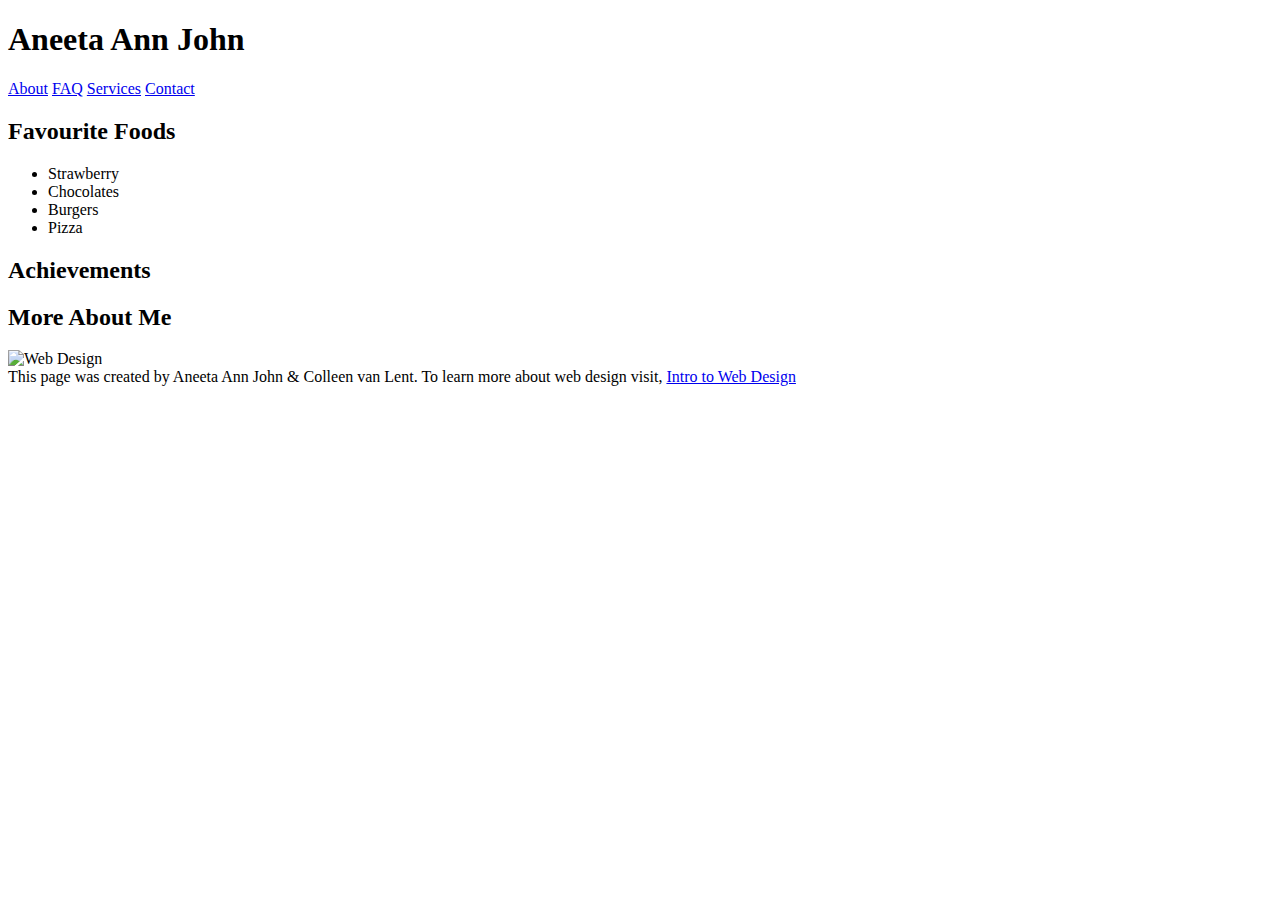
==== index.html @ 94512a60 "basic structure created" ====
<!DOCTYPE html>
<html lang="eng">
<meta charset="UTF-8">
    <head>
        <title>HTML Assignment</title>
    </head>
    <body>
      <header>
          <h1>Aneeta Ann John</h1>
          <nav>
              <a href="one.com">About</a>
              <a href="faq.com">FAQ</a>
              <a href="services.com">Services</a>
              <a href="contact.com">Contact</a>
          </nav>
    </header>
    <div>
        <h2>Favourite Foods</h2>
        <nav>
            <ul>
                <li>Strawberry</li>
                <li>Chocolates</li>
                <li>Burgers</li>
                <li>Pizza</li>
            </ul>
        </nav>
    </div>
    <div>
        <h2>Achievements</h2>

    </div>
    <div>
        <h2>More About Me</h2>

    </div>
    <img src="" alt="Web Design">
    <footer>
        This page was created by Aneeta Ann John & Colleen van Lent.
        To learn more about web design visit, <a href="web.com">Intro to Web Design</a> 
    </footer>
    </body>
</html>
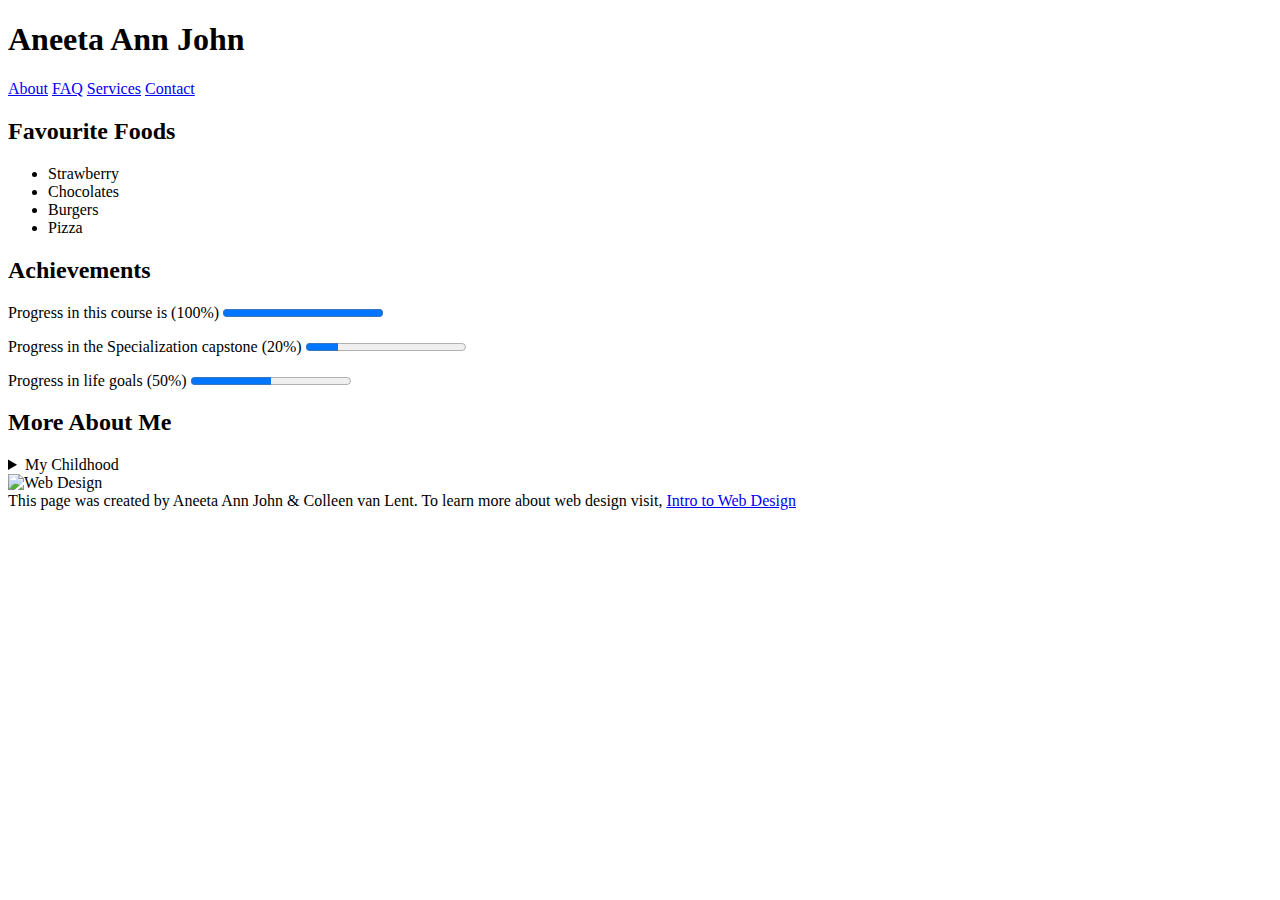
==== commit 94f46436: "final html" ====
--- a/index.html
+++ b/index.html
@@ -14,7 +14,7 @@
               <a href="contact.com">Contact</a>
           </nav>
     </header>
-    <div>
+    <section>
         <h2>Favourite Foods</h2>
         <nav>
             <ul>
@@ -24,16 +24,30 @@
                 <li>Pizza</li>
             </ul>
         </nav>
-    </div>
-    <div>
+    </section>
+    <section>
         <h2>Achievements</h2>
-
-    </div>
-    <div>
+        <p>
+            Progress in this course is (100%)
+            <progress min="0" max="100" value="100">100%</progress>
+        </p>
+        <p>
+            Progress in the Specialization capstone (20%)
+            <progress min="0" max="100" value="20">20%</progress>
+        </p>
+        <p>
+            Progress in life goals (50%)
+            <progress min="0" max="100" value="50">50%</progress>
+        </p>
+    </section>
+    <section>
         <h2>More About Me</h2>
-
-    </div>
-    <img src="" alt="Web Design">
+    <details>
+        <summary>My Childhood</summary>
+        <p>I love travelling and reading books since I was a kid.</p>
+    </details>
+    </section>
+    <img src="http://www.intro-webdesign.com/images/newlogo.png" alt="Web Design">
     <footer>
         This page was created by Aneeta Ann John & Colleen van Lent.
         To learn more about web design visit, <a href="web.com">Intro to Web Design</a> 
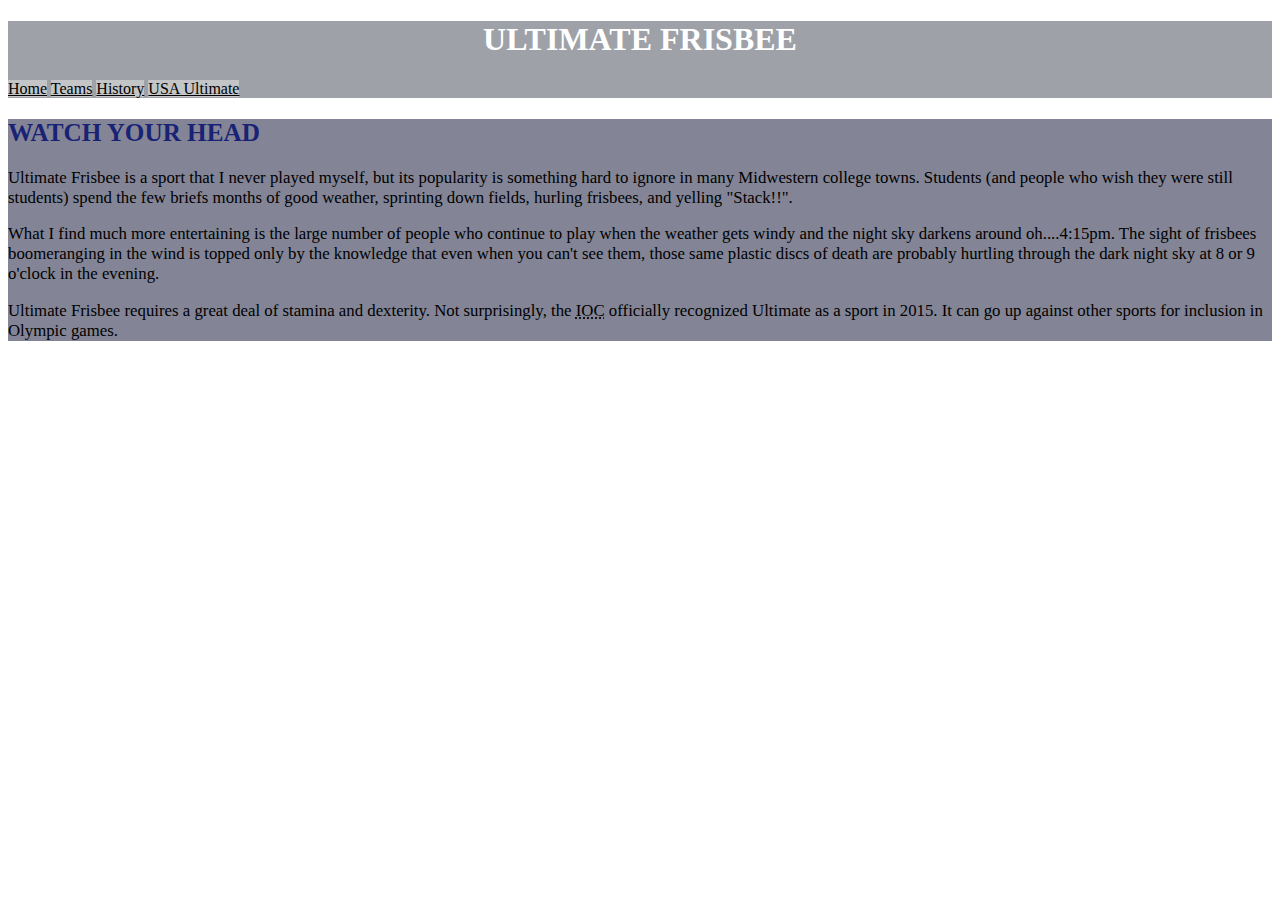
==== commit 0387c03e: "css hw1 commit" ====
--- a/index.html
+++ b/index.html
@@ -1,56 +1,36 @@
 <!DOCTYPE html>
-<html lang="eng">
-<meta charset="UTF-8">
-    <head>
-        <title>HTML Assignment</title>
-    </head>
-    <body>
-      <header>
-          <h1>Aneeta Ann John</h1>
-          <nav>
-              <a href="one.com">About</a>
-              <a href="faq.com">FAQ</a>
-              <a href="services.com">Services</a>
-              <a href="contact.com">Contact</a>
-          </nav>
-    </header>
-    <section>
-        <h2>Favourite Foods</h2>
-        <nav>
-            <ul>
-                <li>Strawberry</li>
-                <li>Chocolates</li>
-                <li>Burgers</li>
-                <li>Pizza</li>
-            </ul>
-        </nav>
-    </section>
-    <section>
-        <h2>Achievements</h2>
-        <p>
-            Progress in this course is (100%)
-            <progress min="0" max="100" value="100">100%</progress>
-        </p>
-        <p>
-            Progress in the Specialization capstone (20%)
-            <progress min="0" max="100" value="20">20%</progress>
-        </p>
-        <p>
-            Progress in life goals (50%)
-            <progress min="0" max="100" value="50">50%</progress>
-        </p>
-    </section>
-    <section>
-        <h2>More About Me</h2>
-    <details>
-        <summary>My Childhood</summary>
-        <p>I love travelling and reading books since I was a kid.</p>
-    </details>
-    </section>
-    <img src="http://www.intro-webdesign.com/images/newlogo.png" alt="Web Design">
-    <footer>
-        This page was created by Aneeta Ann John & Colleen van Lent.
-        To learn more about web design visit, <a href="web.com">Intro to Web Design</a> 
-    </footer>
-    </body>
+<html lang="en">
+<head>
+	<meta charset="UTF-8">
+	<title>Ultimate Frisbee - Home</title>
+	<link rel="stylesheet" href="css/hw1.css">
+</head>
+<body>
+	<header>
+		<h1>Ultimate Frisbee</h1>
+		<nav>
+			<a href="index.html" class = "active">Home</a>
+			<a href="teams.html">Teams</a>
+			<a href="history.html">History</a>
+			<a href="http://www.usaultimate.org/index.html" target="_blank">USA Ultimate</a>
+		</nav>
+	</header>
+		<main>
+			<aside class = "left">
+			<a href="https://commons.wikimedia.org/wiki/File%3AUltimate_Frisbee%2C_Jul_2009_-_17.jpg"><img src="https://upload.wikimedia.org/wikipedia/commons/5/5d/Ultimate_Frisbee%2C_Jul_2009_-_19.jpg" alt="Creative Common Ultimate Photo" title="By Ed Yourdon [CC BY-SA 2.0 (http://creativecommons.org/licenses/by-sa/2.0)], via Wikimedia Commons"/> </a>
+
+			<a href="https://commons.wikimedia.org/wiki/File%3AUltimate_Frisbee_Colorado_Cup_2005.jpg"><img alt="Ultimate Frisbee Colorado Cup 2005" src="https://upload.wikimedia.org/wikipedia/commons/thumb/7/7d/Ultimate_Frisbee_Colorado_Cup_2005.jpg/512px-Ultimate_Frisbee_Colorado_Cup_2005.jpg"/></a>
+
+
+			<a href="https://www.flickr.com/photos/paradisecoastie/15409853738/" title="Ultimate Frisbee"><img src="https://farm4.staticflickr.com/3948/15409853738_7dbfbfbac7_k.jpg"  alt="Ultimate Frisbee"></a>
+		</aside>
+			<section class = "right">
+				<h2>Watch your Head </h2>
+			<p>Ultimate Frisbee is a sport that I never played myself, but its popularity is something hard to ignore in many Midwestern college towns.  Students (and people who wish they were still students) spend the few briefs months of good weather, sprinting down fields, hurling frisbees, and yelling "Stack!!".</p>
+			<p>What I find much more entertaining is the large number of people who continue to play when the weather gets windy and the night sky darkens around oh....4:15pm.  The sight of frisbees boomeranging in the wind is topped only by the knowledge that even when you can't see them, those same plastic discs of death are probably hurtling through the dark night sky at 8 or 9 o'clock in the evening.
+			</p>
+			<p>Ultimate Frisbee requires a great deal of stamina and dexterity.  Not surprisingly, the <abbr title = "International Olympic Committee">IOC</abbr> officially recognized Ultimate as a sport in 2015.   It can go up against other sports for inclusion in  Olympic games.</p>
+	</section>
+</main>
+</body>
 </html>--- a/css/hw1.css
+++ b/css/hw1.css
@@ -0,0 +1,24 @@
+header{
+    background-color: #9EA2A8;
+}
+h1{
+    text-align: center;
+    color: #FFFFFF;
+    text-transform: uppercase;
+}
+a{
+    color: #000000;
+    background-color:#c3c5c7;
+}
+aside{
+    display: none;
+}
+h2{
+    text-transform: uppercase;
+    color: #192275;
+}
+section{
+    background-color: #838596;
+    font-family:'Times New Roman', Times, serif;
+    font-size: 105%;
+}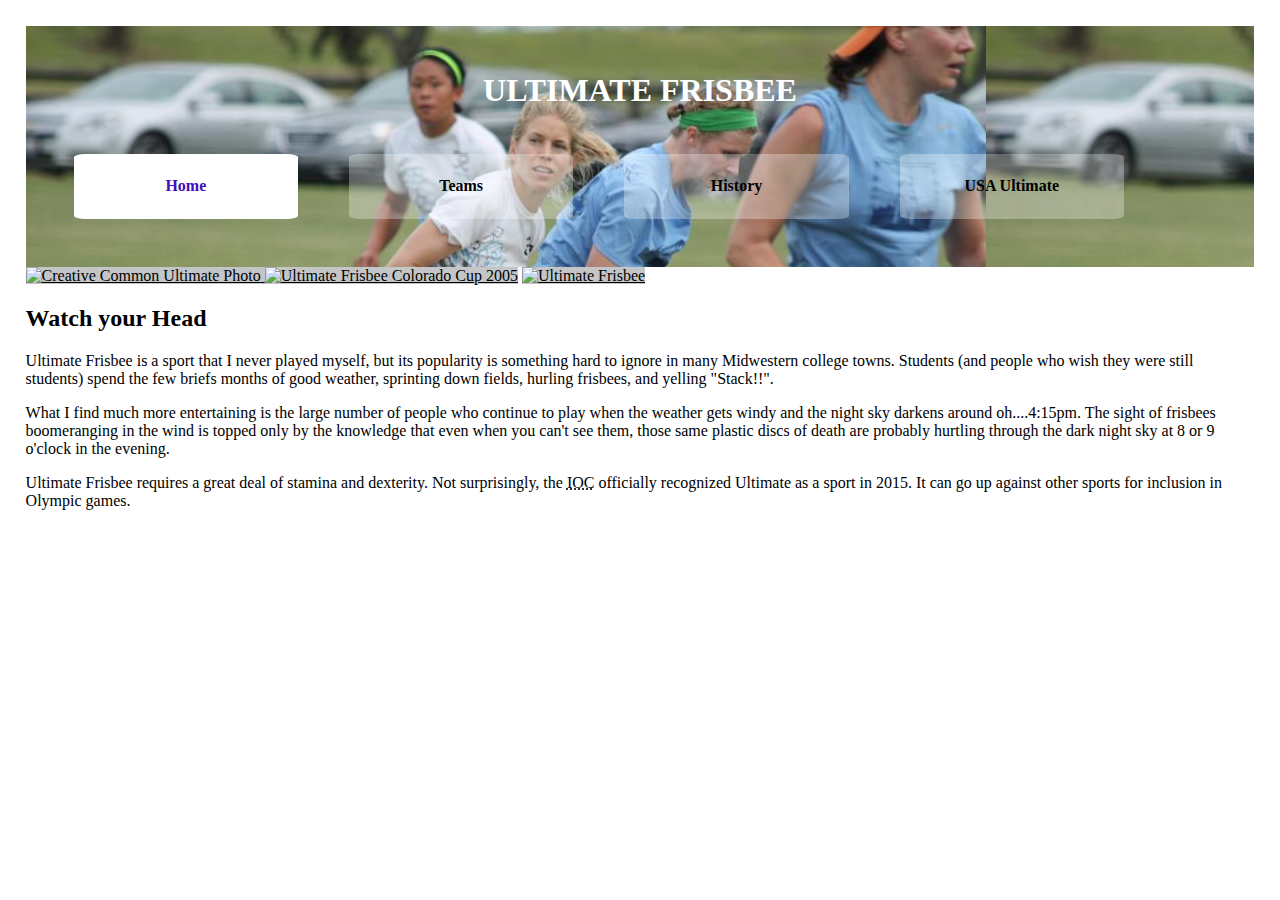
==== commit 5eacaf57: "header css updated" ====
--- a/index.html
+++ b/index.html
@@ -15,22 +15,21 @@
 			<a href="http://www.usaultimate.org/index.html" target="_blank">USA Ultimate</a>
 		</nav>
 	</header>
-		<main>
-			<aside class = "left">
+	<main>
+		<aside class = "left">
 			<a href="https://commons.wikimedia.org/wiki/File%3AUltimate_Frisbee%2C_Jul_2009_-_17.jpg"><img src="https://upload.wikimedia.org/wikipedia/commons/5/5d/Ultimate_Frisbee%2C_Jul_2009_-_19.jpg" alt="Creative Common Ultimate Photo" title="By Ed Yourdon [CC BY-SA 2.0 (http://creativecommons.org/licenses/by-sa/2.0)], via Wikimedia Commons"/> </a>
 
 			<a href="https://commons.wikimedia.org/wiki/File%3AUltimate_Frisbee_Colorado_Cup_2005.jpg"><img alt="Ultimate Frisbee Colorado Cup 2005" src="https://upload.wikimedia.org/wikipedia/commons/thumb/7/7d/Ultimate_Frisbee_Colorado_Cup_2005.jpg/512px-Ultimate_Frisbee_Colorado_Cup_2005.jpg"/></a>
 
-
 			<a href="https://www.flickr.com/photos/paradisecoastie/15409853738/" title="Ultimate Frisbee"><img src="https://farm4.staticflickr.com/3948/15409853738_7dbfbfbac7_k.jpg"  alt="Ultimate Frisbee"></a>
 		</aside>
-			<section class = "right">
-				<h2>Watch your Head </h2>
+		<section class = "right">
+			<h2>Watch your Head </h2>
 			<p>Ultimate Frisbee is a sport that I never played myself, but its popularity is something hard to ignore in many Midwestern college towns.  Students (and people who wish they were still students) spend the few briefs months of good weather, sprinting down fields, hurling frisbees, and yelling "Stack!!".</p>
 			<p>What I find much more entertaining is the large number of people who continue to play when the weather gets windy and the night sky darkens around oh....4:15pm.  The sight of frisbees boomeranging in the wind is topped only by the knowledge that even when you can't see them, those same plastic discs of death are probably hurtling through the dark night sky at 8 or 9 o'clock in the evening.
 			</p>
 			<p>Ultimate Frisbee requires a great deal of stamina and dexterity.  Not surprisingly, the <abbr title = "International Olympic Committee">IOC</abbr> officially recognized Ultimate as a sport in 2015.   It can go up against other sports for inclusion in  Olympic games.</p>
-	</section>
-</main>
+		</section>
+	</main>
 </body>
 </html>--- a/css/hw1.css
+++ b/css/hw1.css
@@ -1,24 +1,54 @@
 header{
     background-color: #9EA2A8;
+    background-image: url(../images/headerbackground.jpg);
+    padding: 2%;
 }
 h1{
     text-align: center;
     color: #FFFFFF;
     text-transform: uppercase;
 }
+body{
+    background-color: #FFFFFF;
+    font-family:'Times New Roman', Times, serif;
+    font-size: 100%;
+    margin: 1%;
+    padding: 1%;
+}
+nav a{
+    display: inline-block;
+    margin: 2%;
+    padding: 2%;
+    width: 15%;
+    text-align: center;
+    text-decoration: none;
+    border-radius: 5%;
+    font-weight: bold;
+    background-color: rgba(255, 255, 255, 0.3);
+}
+.active{
+    background-color: #FFFFFF;
+    color: #420EBD;
+}
+nav a:hover{
+    background-color: #FFFFFF;
+}
 a{
     color: #000000;
-    background-color:#c3c5c7;
+    background-color:#C3C5C7;
 }
-aside{
-    display: none;
+/*main{
+    display: table-cell;
+    column-count: 2;
 }
+.left a{
+    display: inline-block;
+    align-content: left;
+}
+.right{
+    display: inline-block;
+}*/
 h2{
-    text-transform: uppercase;
-    color: #192275;
-}
-section{
-    background-color: #838596;
-    font-family:'Times New Roman', Times, serif;
-    font-size: 105%;
+    font-weight: bold;
+    color: #000000;
 }